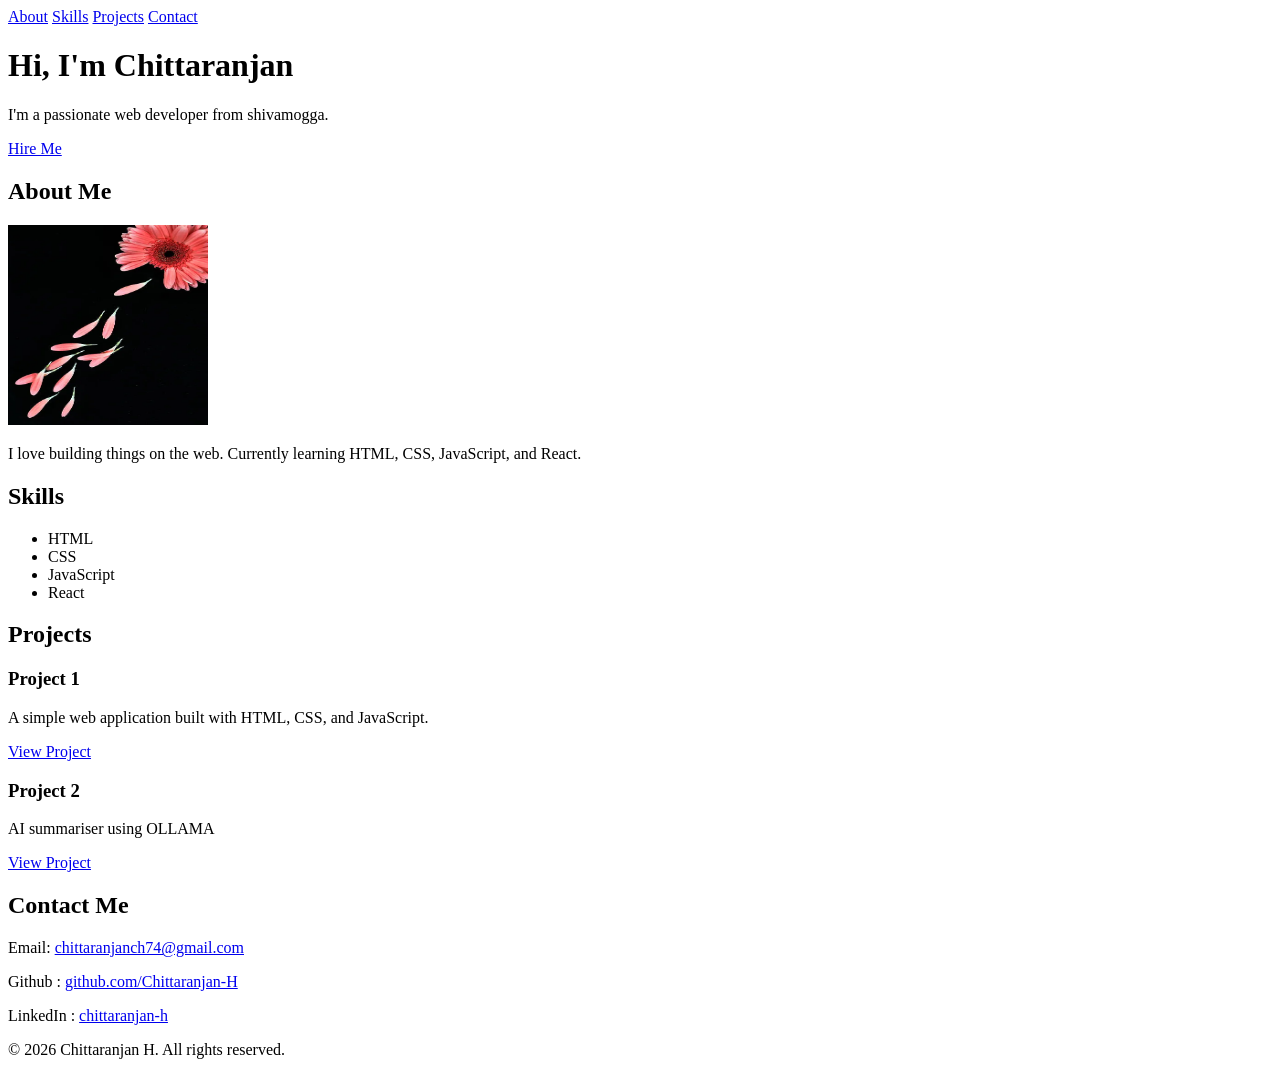
==== index.html @ 4ce0e847 "Initial commit" ====
<!DOCTYPE html>
<html lang="en">
<head>
    <meta charset="UTF-8">
    <meta name="viewport" content="width=device-width, initial-scale=1.0">
    <title>Portfolio | Chittaranjan</title>
    <link rel="stylesheet" href="style.css">
</head>
<body>

    <!-- NAVIGATION -->
    <nav>
        <a href="#about">About</a>
        <a href="#skills">Skills</a>
        <a href="#projects">Projects</a>
        <a href="#contact">Contact</a>
    </nav>

    <!-- HERO SECTION -->
    <header>
        <h1>Hi, I'm Chittaranjan</h1>
        <p>I'm a passionate web developer from shivamogga.</p>
        <a href="#contact" class="btn">Hire Me</a>
    </header>

    <!-- ABOUT SECTION -->
    <section id="about">
        <h2>About Me</h2>
        <img src="profile.webp" alt="chittaranjan's Profile Picture" width="200" height="200">
        <p>I love building things on the web. Currently learning HTML, CSS, 
        JavaScript, and React.</p>
    </section>

    <!-- SKILLS SECTION -->
    <section id="skills">
        <h2>Skills</h2>
        <ul>
            <li>HTML</li>
            <li>CSS</li>
            <li>JavaScript</li>
            <li>React</li>
        </ul>
    </section>

    <!-- PROJECTS SECTION -->
    <section id="projects">
        <h2>Projects</h2>
        <div class="project-card">
            <h3>Project 1</h3>
            <p>A simple web application built with HTML, CSS, and JavaScript.</p>
            <a href="#" class="btn">View Project</a>
            <h3>Project 2 </h3>
            <p>AI summariser using OLLAMA  </p>
            <a href="https://github.com/Chittaranjan-H/ai_automation">View Project</a>
        </div>
    </section>

    <!-- CONTACT SECTION -->
    <section id="contact">
        <h2>Contact Me</h2>
        <p>Email: <a href="mailto:Chittaranjanch74@gmail.com">chittaranjanch74@gmail.com</a></p>
        <p>Github : <a href="https://github.com/Chittaranjan-H"> github.com/Chittaranjan-H</a></p>
        <p>LinkedIn : <a href="https://www.linkedin.com/in/chittaranjan-h/">chittaranjan-h</a></p>
    </section>

    <!-- FOOTER -->
    <footer>
        <p>© 2026 Chittaranjan H. All rights reserved.</p>
    </footer>

</body>
</html>
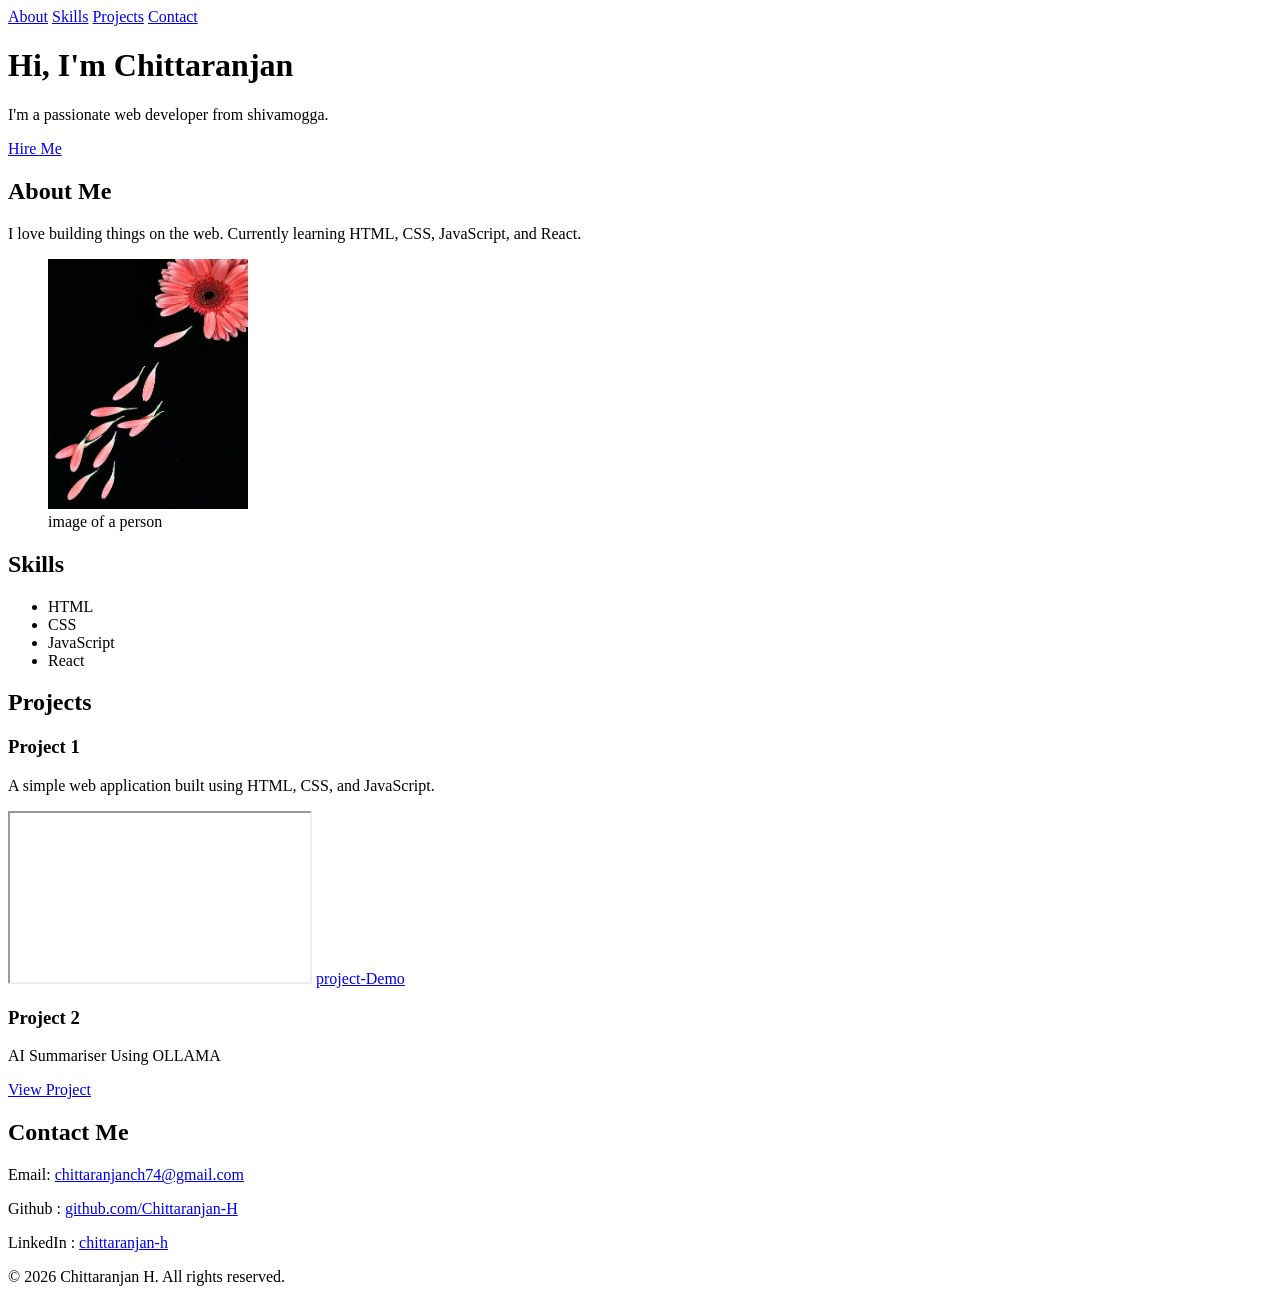
==== commit 06e89ad5: "adding the video and the  project1" ====
--- a/index.html
+++ b/index.html
@@ -1,72 +1,120 @@
-<!DOCTYPE html>
+<!doctype html>
 <html lang="en">
-<head>
-    <meta charset="UTF-8">
-    <meta name="viewport" content="width=device-width, initial-scale=1.0">
+  <head>
+    <meta charset="UTF-8" />
+    <meta name="viewport" content="width=device-width, initial-scale=1.0" />
     <title>Portfolio | Chittaranjan</title>
-    <link rel="stylesheet" href="style.css">
-</head>
-<body>
+    <link rel="stylesheet" href="style.css" />
 
+    <!-- SEO meta tags -->
+    <meta
+      name="description"
+      content="Full stack developer specializing in React, Node.js, and modern web technologies. Available for freelance projects and collaborations."
+    />
+    <meta
+      name="keywords"
+      content="Chittaranjan, Portfolio, Web Developer, React, Node.js, JavaScript, HTML, CSS, Freelance Developer"
+    />
+    <meta name="author" content="Chittaranjan" />
+  </head>
+
+  <body>
     <!-- NAVIGATION -->
     <nav>
-        <a href="#about">About</a>
-        <a href="#skills">Skills</a>
-        <a href="#projects">Projects</a>
-        <a href="#contact">Contact</a>
+      <a href="#about">About</a>
+      <a href="#skills">Skills</a>
+      <a href="#projects">Projects</a>
+      <a href="#contact">Contact</a>
     </nav>
 
     <!-- HERO SECTION -->
     <header>
-        <h1>Hi, I'm Chittaranjan</h1>
-        <p>I'm a passionate web developer from shivamogga.</p>
-        <a href="#contact" class="btn">Hire Me</a>
+      <h1>Hi, I'm Chittaranjan</h1>
+      <p>I'm a passionate web developer from shivamogga.</p>
+      <a href="#contact" class="btn">Hire Me</a>
     </header>
 
     <!-- ABOUT SECTION -->
     <section id="about">
-        <h2>About Me</h2>
-        <img src="profile.webp" alt="chittaranjan's Profile Picture" width="200" height="200">
-        <p>I love building things on the web. Currently learning HTML, CSS, 
-        JavaScript, and React.</p>
+      <h2>About Me</h2>
+
+      <p>
+        I love building things on the web. Currently learning HTML, CSS,
+        JavaScript, and React.
+      </p>
     </section>
+    <!-- figure and fig caption -->
+    <figure>
+      <img
+        src="profile.webp"
+        alt="chittaranjan's Profile Picture"
+        width="200"
+        height="250"
+      />
+      <figcaption>image of a person</figcaption>
+    </figure>
 
     <!-- SKILLS SECTION -->
     <section id="skills">
-        <h2>Skills</h2>
-        <ul>
-            <li>HTML</li>
-            <li>CSS</li>
-            <li>JavaScript</li>
-            <li>React</li>
-        </ul>
+      <h2>Skills</h2>
+      <ul>
+        <li>HTML</li>
+        <li>CSS</li>
+        <li>JavaScript</li>
+        <li>React</li>
+      </ul>
     </section>
 
     <!-- PROJECTS SECTION -->
     <section id="projects">
-        <h2>Projects</h2>
-        <div class="project-card">
-            <h3>Project 1</h3>
-            <p>A simple web application built with HTML, CSS, and JavaScript.</p>
-            <a href="#" class="btn">View Project</a>
-            <h3>Project 2 </h3>
-            <p>AI summariser using OLLAMA  </p>
-            <a href="https://github.com/Chittaranjan-H/ai_automation">View Project</a>
-        </div>
+      <h2>Projects</h2>
+      <div class="project-card">
+        <h3>Project 1</h3>
+        <p>A simple web application built using HTML, CSS, and JavaScript.</p>
+        <iframe
+          height="169"
+          width="300"
+          allowfullscreen
+          src="https://youtu.be/UjP9mteVJmg"
+        ></iframe>
+        <a
+          href="https://imgs.search.brave.com/RDOkK-G7dRwKOHWv4vnB6s557afJ4aVAR3-Kp9RiroQ/rs:fit:500:0:1:0/g:ce/aHR0cHM6Ly9zdGF0/aWMwLm1ha2V1c2Vv/ZmltYWdlcy5jb20v/d29yZHByZXNzL3dw/LWNvbnRlbnQvdXBs/b2Fkcy8yMDIxLzA2/L1NpbXBsZS1DYWxj/dWxhdG9yLXVzaW5n/LUhUTUwtQ1NTLWFu/ZC1KYXZhU2NyaXB0/LTEucG5nP3E9NTAm/Zml0PWNyb3Amdz04/MjUmZHByPTEuNQ"
+        >
+          project-Demo</a
+        >
+
+        <h3>Project 2</h3>        
+        <p>AI Summariser Using OLLAMA</p>
+        <a href="https://github.com/Chittaranjan-H/ai_automation"
+          >View Project</a
+        >
+      </div>
     </section>
 
     <!-- CONTACT SECTION -->
     <section id="contact">
-        <h2>Contact Me</h2>
-        <p>Email: <a href="mailto:Chittaranjanch74@gmail.com">chittaranjanch74@gmail.com</a></p>
-        <p>Github : <a href="https://github.com/Chittaranjan-H"> github.com/Chittaranjan-H</a></p>
-        <p>LinkedIn : <a href="https://www.linkedin.com/in/chittaranjan-h/">chittaranjan-h</a></p>
+      <h2>Contact Me</h2>
+      <p>
+        Email:
+        <a href="mailto:Chittaranjanch74@gmail.com"
+          >chittaranjanch74@gmail.com</a
+        >
+      </p>
+      <p>
+        Github :
+        <a href="https://github.com/Chittaranjan-H">
+          github.com/Chittaranjan-H</a
+        >
+      </p>
+      <p>
+        LinkedIn :
+        <a href="https://www.linkedin.com/in/chittaranjan-h/">chittaranjan-h</a>
+      </p>
     </section>
 
     <!-- FOOTER -->
     <footer>
-        <p>© 2026 Chittaranjan H. All rights reserved.</p>
+      <p>© 2026 Chittaranjan H. All rights reserved.</p>
     </footer>
-
-</body>
-</html>+  </body>
+</html>
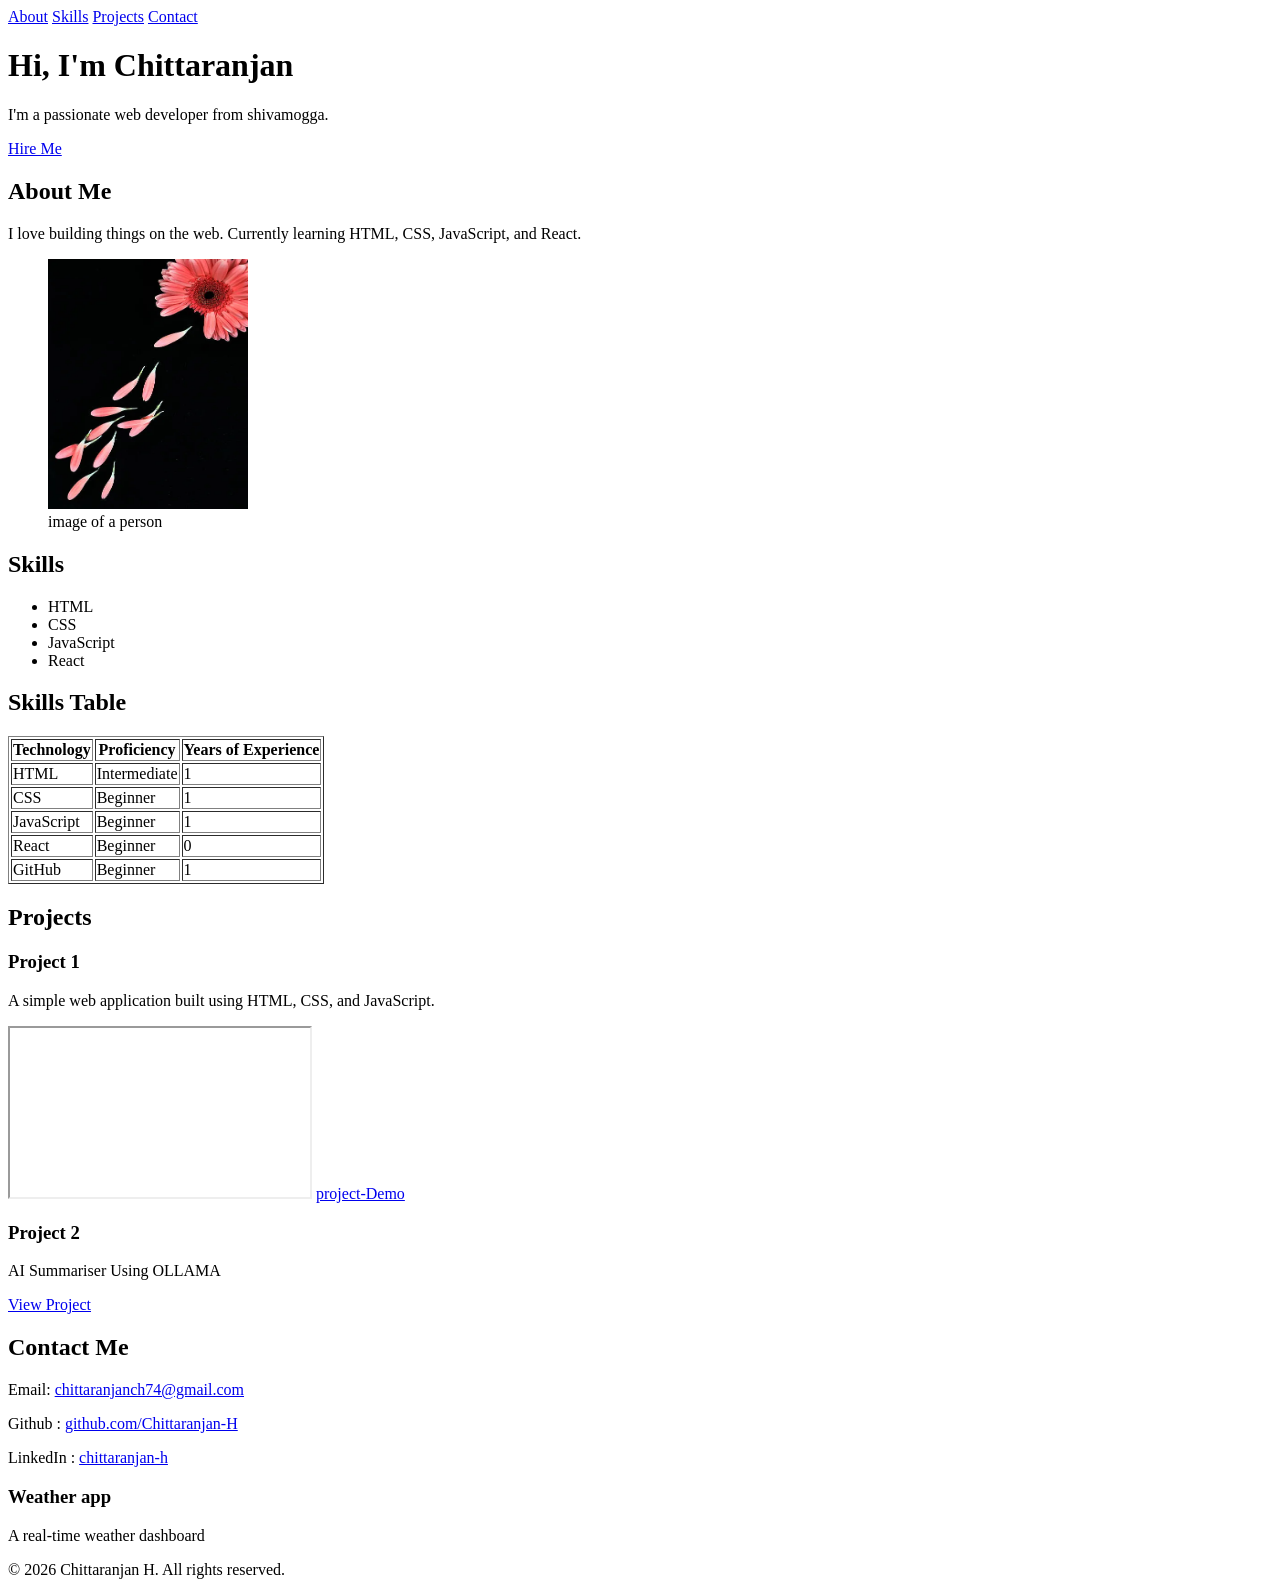
==== commit 6e79fcad: "day-4" ====
--- a/index.html
+++ b/index.html
@@ -4,7 +4,26 @@
     <meta charset="UTF-8" />
     <meta name="viewport" content="width=device-width, initial-scale=1.0" />
     <title>Portfolio | Chittaranjan</title>
-    <link rel="stylesheet" href="style.css" />
+    <link rel="icon" type="image/png" href="/images/favicon.webp" />
+
+    <!-- Open Graph Meta Tags for Social Media Sharing -->
+    <meta property="og:title" content="My Portfolio | Soumik" />
+    <meta
+      property="og:description"
+      content="Full stack developer specializing in React, Node.js, and modern web technologies. Available for freelance projects and collaborations."
+    />
+    <meta property="og:image" content="images/profile.jpg" />
+    <meta property="og:url" content="[Your Portfolio URL]" />
+    <meta property="og:type" content="website" />
+
+    <!-- Twitter Card Meta Tags -->
+    <meta name="twitter:card" content="summary_large_image" />
+    <meta name="twitter:title" content="My Portfolio | Chittaranjan" />
+    <meta
+      name="twitter:description"
+      content="Full stack developer specializing in React, Node.js, and modern web technologies. Available for freelance projects and collaborations."
+    />
+    <meta name="twitter:image" content="images/profile.jpg" />
 
     <!-- SEO meta tags -->
     <meta
@@ -19,6 +38,7 @@
   </head>
 
   <body>
+
     <!-- NAVIGATION -->
     <nav>
       <a href="#about">About</a>
@@ -43,10 +63,11 @@
         JavaScript, and React.
       </p>
     </section>
+
     <!-- figure and fig caption -->
     <figure>
       <img
-        src="profile.webp"
+        src="/images/profile.webp"
         alt="chittaranjan's Profile Picture"
         width="200"
         height="250"
@@ -64,7 +85,40 @@
         <li>React</li>
       </ul>
     </section>
-
+    <h2>Skills Table</h2>
+    <table border="1">
+      <tr>
+        <th>Technology</th>
+        <th>Proficiency</th>
+        <th>Years of Experience</th>
+      </tr>
+      <tr>
+        <td>HTML</td>
+        <td>Intermediate</td>
+        <td>1</td>
+      </tr>
+      <tr>
+        <td>CSS</td>
+        <td>Beginner</td>
+        <td>1</td>
+      </tr>
+      <tr>
+        <td>JavaScript</td>
+        <td>Beginner</td>
+        <td>1</td>
+      </tr>
+      <tr>
+        <td>React</td>
+        <td>Beginner</td>
+        <td>0</td>
+      </tr>
+      <tr>
+        <td>GitHub</td>
+        <td>Beginner</td>
+        <td>1</td>
+      </tr>
+    </table>
+    
     <!-- PROJECTS SECTION -->
     <section id="projects">
       <h2>Projects</h2>
@@ -74,8 +128,9 @@
         <iframe
           height="169"
           width="300"
+          title="YouTube video player"
           allowfullscreen
-          src="https://youtu.be/UjP9mteVJmg"
+          src="https://www.youtube.com/embed/UjP9mteVJmg"
         ></iframe>
         <a
           href="https://imgs.search.brave.com/RDOkK-G7dRwKOHWv4vnB6s557afJ4aVAR3-Kp9RiroQ/rs:fit:500:0:1:0/g:ce/aHR0cHM6Ly9zdGF0/aWMwLm1ha2V1c2Vv/ZmltYWdlcy5jb20v/d29yZHByZXNzL3dw/LWNvbnRlbnQvdXBs/b2Fkcy8yMDIxLzA2/L1NpbXBsZS1DYWxj/dWxhdG9yLXVzaW5n/LUhUTUwtQ1NTLWFu/ZC1KYXZhU2NyaXB0/LTEucG5nP3E9NTAm/Zml0PWNyb3Amdz04/MjUmZHByPTEuNQ"
@@ -83,7 +138,7 @@
           project-Demo</a
         >
 
-        <h3>Project 2</h3>        
+        <h3>Project 2</h3>
         <p>AI Summariser Using OLLAMA</p>
         <a href="https://github.com/Chittaranjan-H/ai_automation"
           >View Project</a
@@ -112,6 +167,12 @@
       </p>
     </section>
 
+    <!--day-4 creating a  div -->
+    <div data-id="1" data-category="web" data-year="2026" data-tech="React">
+      <h3>Weather app</h3>
+      <p>A real-time weather dashboard</p>
+    </div>
+
     <!-- FOOTER -->
     <footer>
       <p>© 2026 Chittaranjan H. All rights reserved.</p>
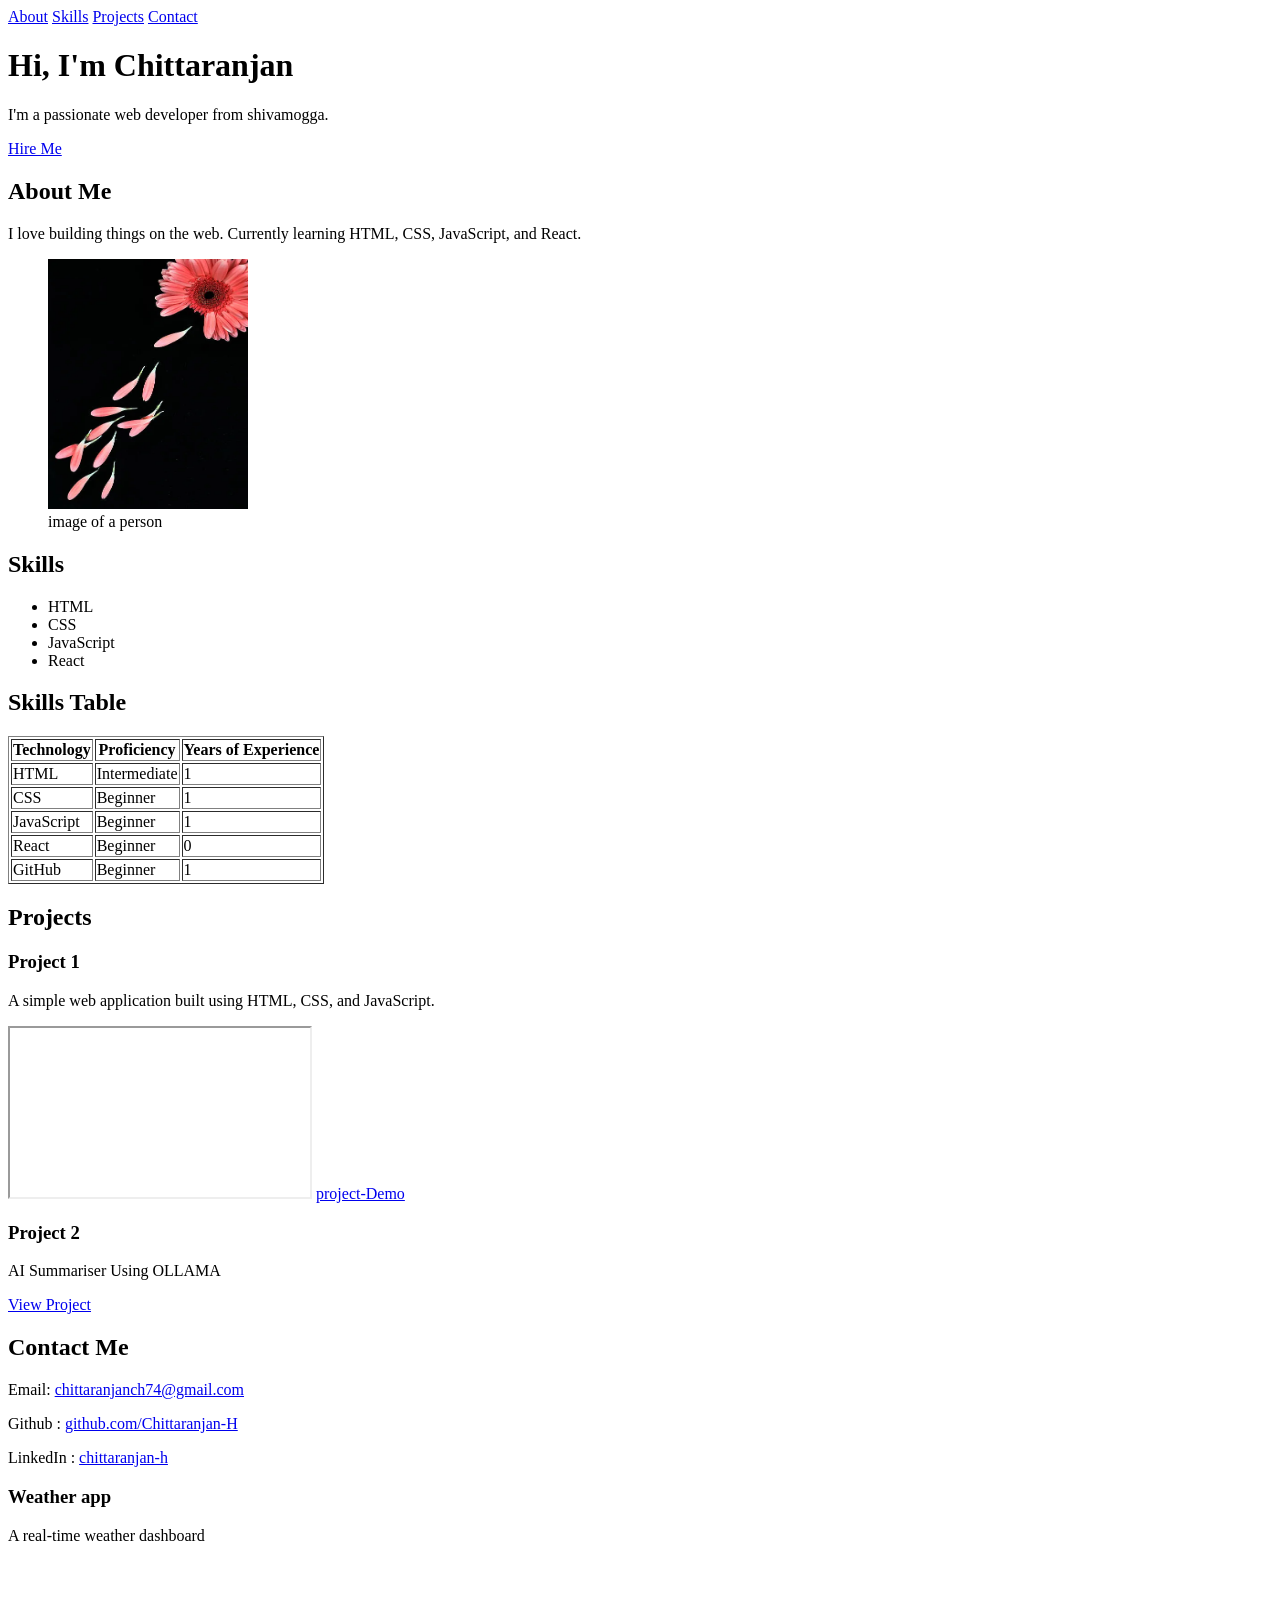
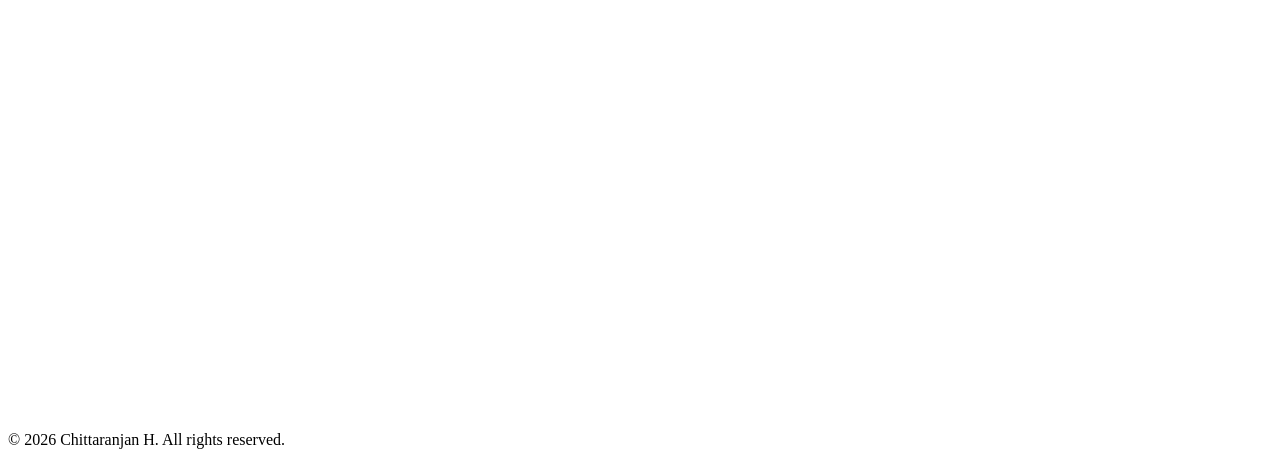
==== commit 59dba7ef: "adding the google-maps" ====
--- a/index.html
+++ b/index.html
@@ -38,7 +38,6 @@
   </head>
 
   <body>
-
     <!-- NAVIGATION -->
     <nav>
       <a href="#about">About</a>
@@ -118,7 +117,7 @@
         <td>1</td>
       </tr>
     </table>
-    
+
     <!-- PROJECTS SECTION -->
     <section id="projects">
       <h2>Projects</h2>
@@ -172,7 +171,20 @@
       <h3>Weather app</h3>
       <p>A real-time weather dashboard</p>
     </div>
-
+    <!--Embedding a map-->
+    <iframe
+      src="https://www.google.com/maps/embed?pb=!1m18!1m12!1m3!1d3887.3867929567805!2d77.
+      55214027515765!3d13.011022987307976!2m3!1f0!2f0!3f0!3m2!1i1024!2i768!4f13.
+      1!3m3!1m2!1s0x3bae3d4b805e4167%3A0xa4c255e80b7e5464!2sOrion%20Mall!5e0!3m2!1sen!2sin!4v1784182173145!5m2!
+      1sen!2sin"
+      
+      width="600"
+      height="450"
+      style="border: 0"
+      allowfullscreen=""
+      loading="lazy"
+      referrerpolicy="strict-origin-when-cross-origin"
+    ></iframe>
     <!-- FOOTER -->
     <footer>
       <p>© 2026 Chittaranjan H. All rights reserved.</p>
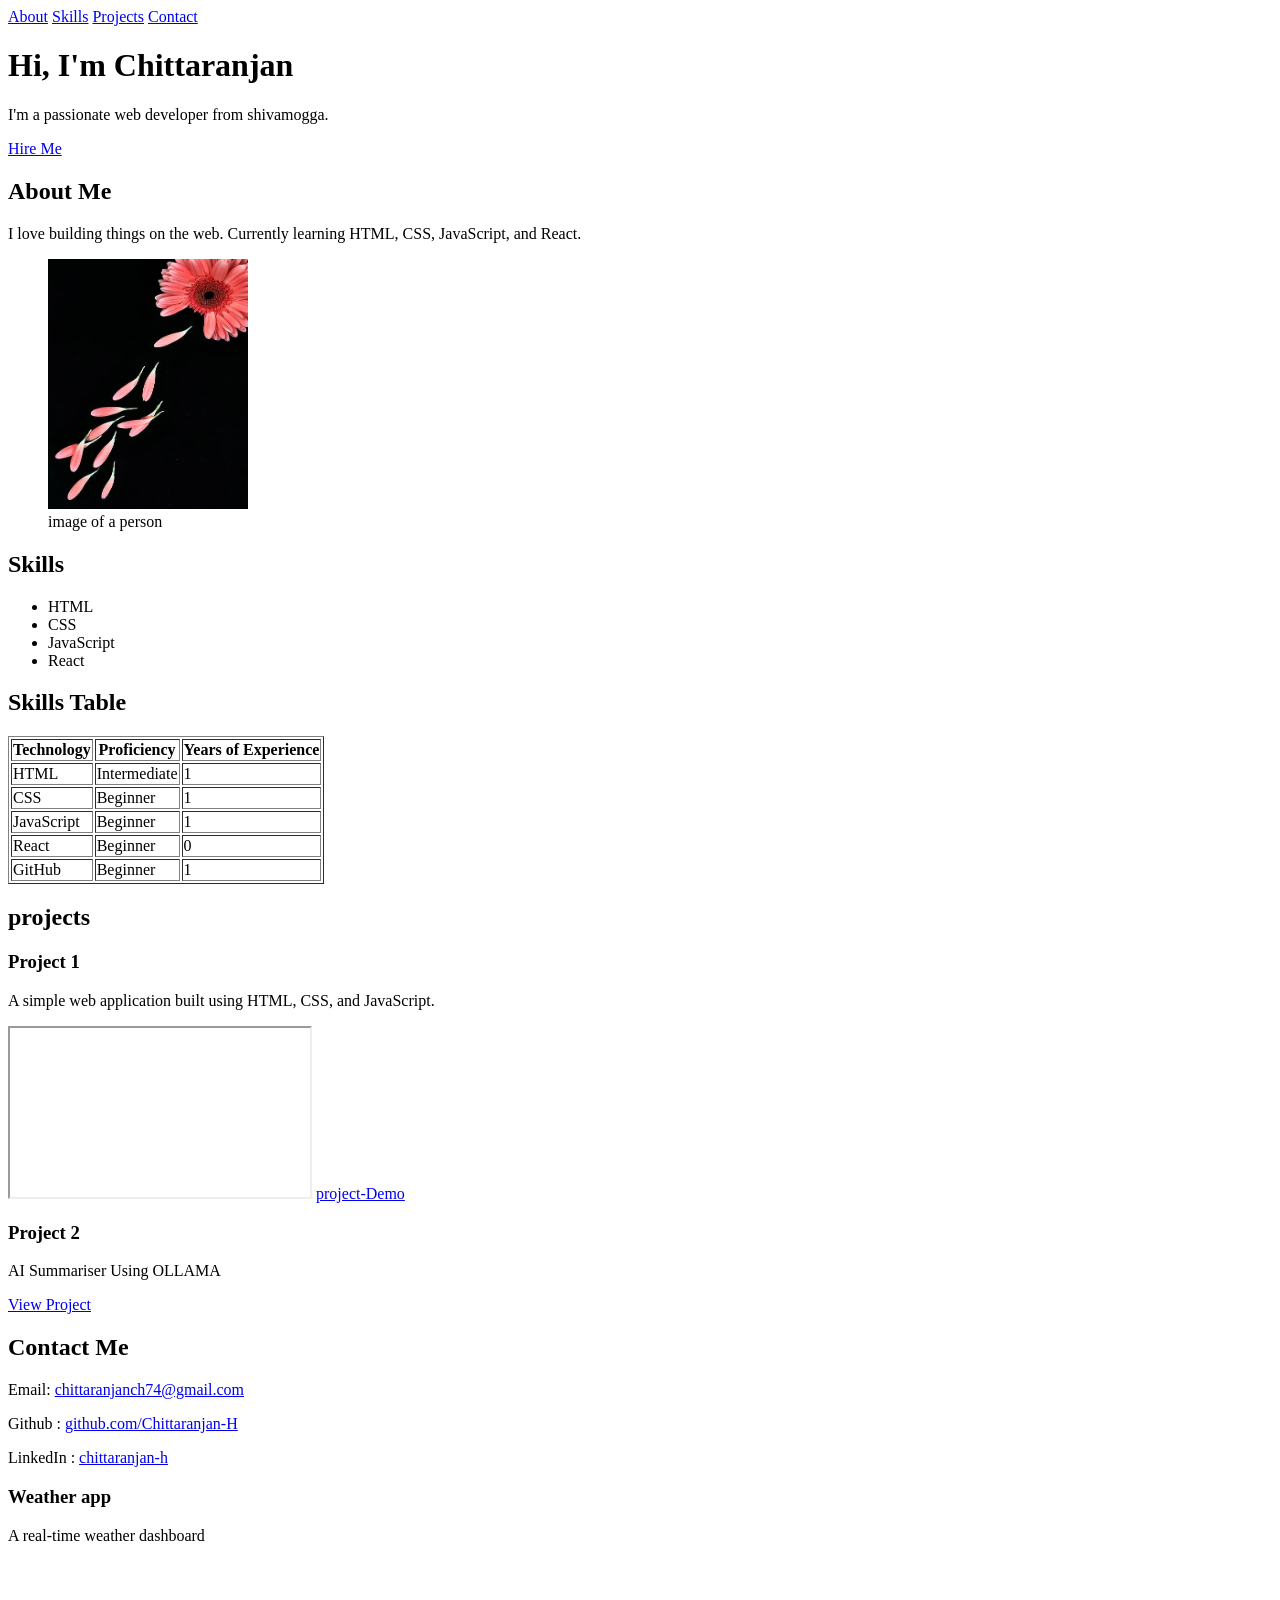
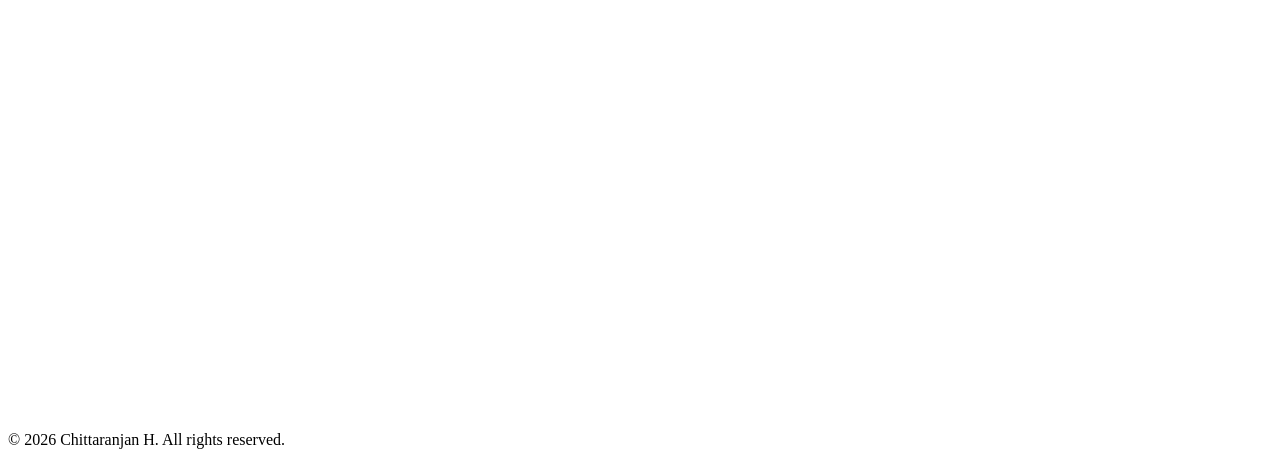
==== commit 8642f53d: "final_HTML and css" ====
--- a/index.html
+++ b/index.html
@@ -120,7 +120,7 @@
 
     <!-- PROJECTS SECTION -->
     <section id="projects">
-      <h2>Projects</h2>
+      <h2>projects</h2>
       <div class="project-card">
         <h3>Project 1</h3>
         <p>A simple web application built using HTML, CSS, and JavaScript.</p>
@@ -129,7 +129,7 @@
           width="300"
           title="YouTube video player"
           allowfullscreen
-          src="https://www.youtube.com/embed/UjP9mteVJmg"
+          src="https://www.youtube.com/embed/UjP9mteVJmg" 
         ></iframe>
         <a
           href="https://imgs.search.brave.com/RDOkK-G7dRwKOHWv4vnB6s557afJ4aVAR3-Kp9RiroQ/rs:fit:500:0:1:0/g:ce/aHR0cHM6Ly9zdGF0/aWMwLm1ha2V1c2Vv/ZmltYWdlcy5jb20v/d29yZHByZXNzL3dw/LWNvbnRlbnQvdXBs/b2Fkcy8yMDIxLzA2/L1NpbXBsZS1DYWxj/dWxhdG9yLXVzaW5n/LUhUTUwtQ1NTLWFu/ZC1KYXZhU2NyaXB0/LTEucG5nP3E9NTAm/Zml0PWNyb3Amdz04/MjUmZHByPTEuNQ"
